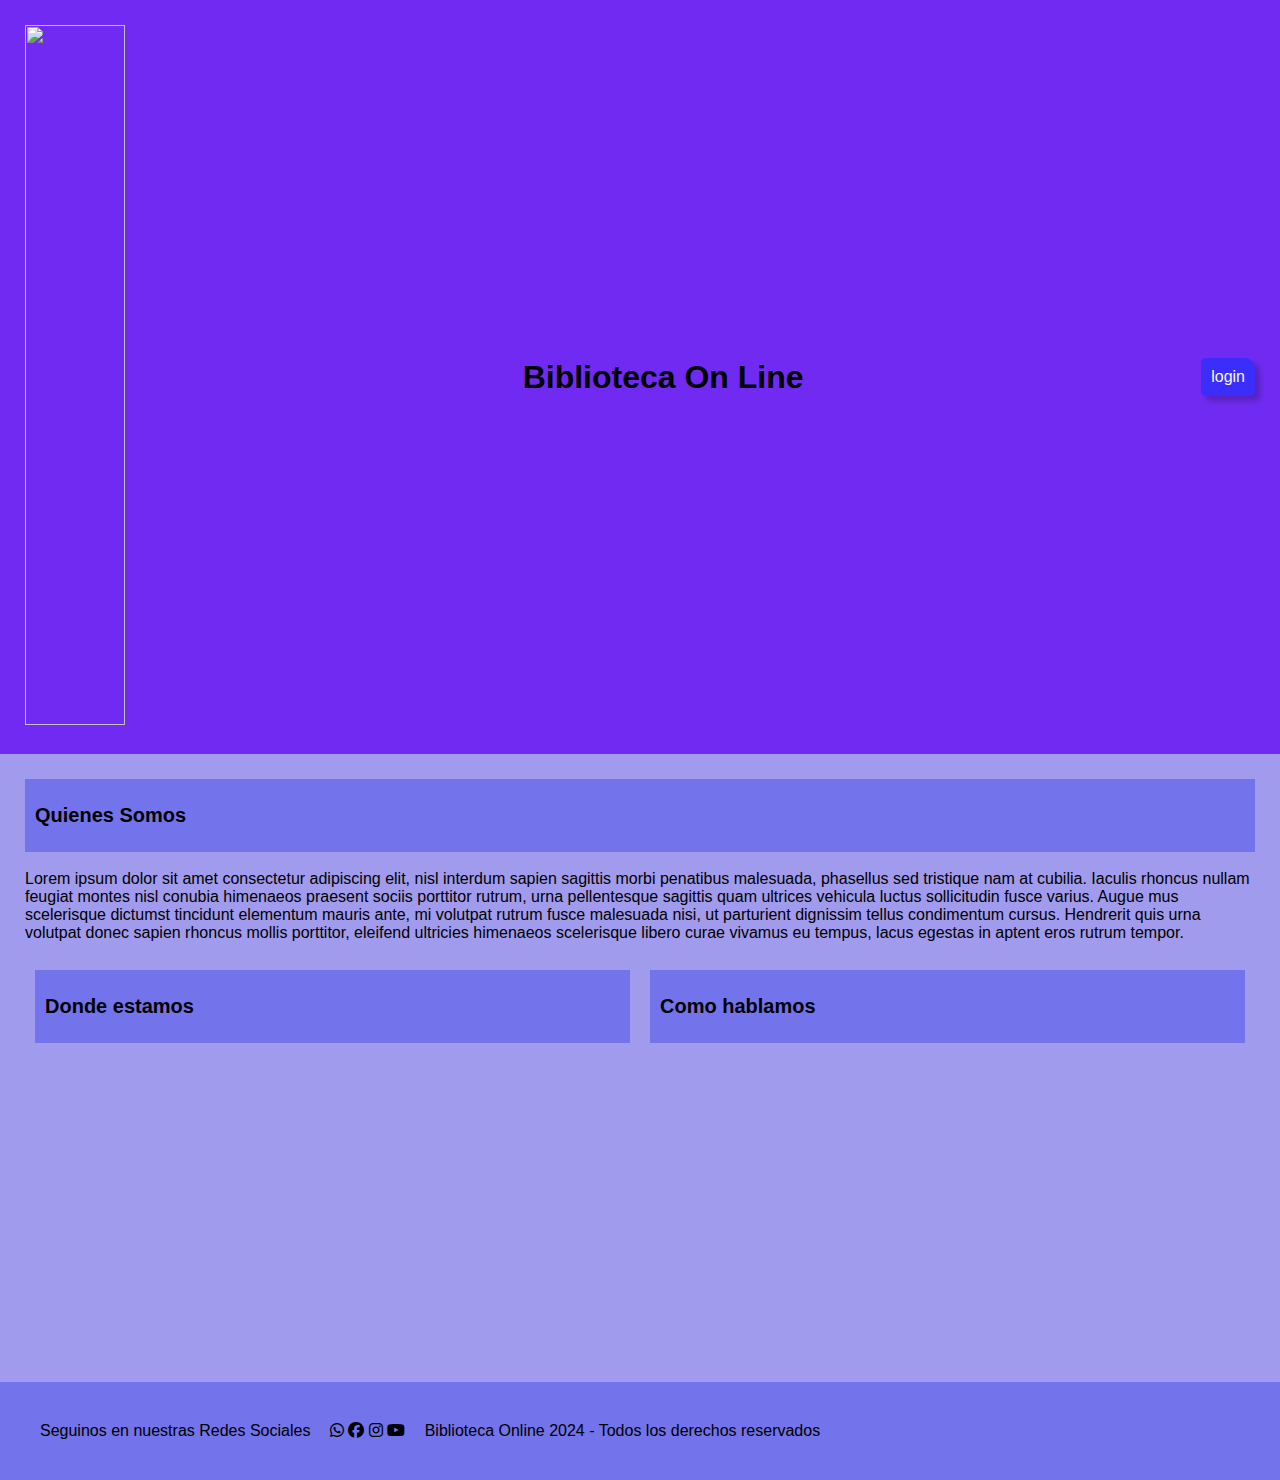
==== Index.html @ e2f2569f "logo 3" ====
<!DOCTYPE html>
<html lang="en">
<head>
    <meta charset="UTF-8">
    <meta name="viewport" content="width=device-width, initial-scale=1.0">
    <title>Biblioteca</title>
	<link rel="icon" type="image/x-icon" href="/src/images/favicon.ico">
    <link rel="stylesheet" href="CSS/Base.css">
    <link rel="stylesheet" href="https://cdnjs.cloudflare.com/ajax/libs/font-awesome/6.5.2/css/all.min.css">
<!--    <script src="../JavaScript/Contactanos.js"></script> -->
</head>
<body>
    <header>
        <div id="Logo">
            <a href="#Inicio">
                <img src="Src/images/LogoCYSb.png" alt="" height="700px">
            </a>
        </div>
        <h1>Biblioteca On Line</h1>
        <a id="Login" class="button" href="Pages/Consultas.html">login</a>
   </header>
    <main>
        <h1 class="titulo">Quienes Somos</h1>
        <section>
			<br>
		    <p>Lorem ipsum dolor sit amet consectetur adipiscing elit, nisl interdum sapien sagittis morbi 
		    penatibus malesuada, phasellus sed tristique nam at cubilia. Iaculis rhoncus nullam feugiat montes 
		    nisl conubia himenaeos praesent sociis porttitor rutrum, urna pellentesque sagittis quam ultrices 
		    vehicula luctus sollicitudin fusce varius. Augue mus scelerisque dictumst tincidunt elementum mauris ante, 
		    mi volutpat rutrum fusce malesuada nisi, ut parturient dignissim tellus condimentum cursus. Hendrerit 
		    quis urna volutpat donec sapien rhoncus mollis porttitor, eleifend ultricies himenaeos scelerisque 
		    libero curae vivamus eu tempus, lacus egestas in aptent eros rutrum tempor.</p>
			<br>
        </section>
        <section>
		    <div class="row">
			    <div class="column">
                    <h1 class="titulo">Donde estamos</h1>
			        <iframe width="100%" height="300" src="https://www.google.com/maps/embed?pb=!1m18!1m12!1m3!1d3284.7795682394803!2d-58.40060402524783!3d-34.58444375647886!2m3!1f0!2f0!3f0!3m2!1i1024!2i768!4f13.1!3m3!1m2!1s0x95bcca9ef8c792ff%3A0x7cc6d5125f3e2685!2sBiblioteca%20Nacional%20Mariano%20Moreno!5e0!3m2!1sen!2sar!4v1714623384635!5m2!1sen!2sar" style="border:0;" allowfullscreen="" loading="lazy" referrerpolicy="no-referrer-when-downgrade"></iframe>
		        </div>
			    <div class="column">
                    <h1 class="titulo">Como hablamos</h1>
		            <iframe width="100%" height="300" src="https://www.youtube.com/embed/-y5JbMDq9Vo?si=8pixj4yqCaGCQd03" title="YouTube video player" frameborder="0" allow="accelerometer; autoplay; clipboard-write; encrypted-media; gyroscope; picture-in-picture; web-share" allowfullscreen></iframe>
		        </div>
		    </div>
        </section>
		
    </main>
    <footer>
    <p>Seguinos en nuestras Redes Sociales</p>

        <a href="https://wa.me/5491138707485?text=Consulta:" target="_blank"><i class="fa-brands fa-whatsapp"></i></a>
        <a href="https://www.facebook.com/BNMMArgentina/?locale=es_LA" target="_blank"><i class="fa-brands fa-facebook"></i></a>
        <a href="https://www.instagram.com/biblioteca_nacional_argentina/?hl=es" target="_blank"><i class="fa-brands fa-instagram"></i></a>
        <a href="https://www.youtube.com/user/bibnal" target="_blank"><i class="fa-brands fa-youtube"></i></a>

    <p >Biblioteca Online 2024 - Todos los derechos reservados</p>
    </footer>
    
</body>
</html>
---- CSS/Base.css ----
*{
    padding:0;
    margin:0;
    border:0;
}

/*@font-face {
    font-family: OpenSans, sans-serif;
   /* src: url(../Fonts/OpenSans/OpenSans_SemiCondensed-Regular.ttf);*/

header {
    background-color: rgb(112, 42, 241);

    display: flex;
    justify-content: space-between;
    align-items: center;
}



body {
    display: flex;
    flex-direction: column;
    min-height: 100vh;
}

main {
    flex: 1;
}

body {
    background-color: rgb(160, 155, 236);
    font-family:OpenSans, sans-serif;
}

header,
main,
footer

{
    padding: 10px;
}

header #Logo img {
    width: 100px;
}

nav {
    background-color: rgb(112, 42, 241);

    padding-top:10px;
    padding-bottom: 10px;
    padding-right: 10px;

    position: sticky;
    top: 0;
}

nav ul {
    list-style-type: none;
    display: flex;
}

nav ul li a {
    display: inline-block;
    margin-right: 10px;
}

.button {
    text-decoration: none;
    background-color: rgb(60, 46, 250);
    padding: 10px;
    color: rgb(247, 248, 248);

    border-radius: 5px;
    border-top-right-radius: 10px;

    box-shadow: 5px 5px 5px rgba(0,0,0, 0.2);

    transition: 0.2s all;
}

.button:hover {
    background-color: rgb(112, 42, 241);
    color: white;
}
#Contactanos{
    display: grid;
    grid-template-columns: 40% 60%;
    grid-row-gap: 10px;
    grid-column-gap:5px;

    margin: 30px auto;
    Background-color: rgb(160, 155, 236);
    padding: 25px;
}
#formulario form {
    display: grid;
    grid-template-columns: repeat(2, auto);
    grid-row-gap: 10px;
    grid-column-gap:5px;
    width: 30vw;
    margin: 30 auto;
    Background-color: rgb(160, 155, 236);
    padding: 25px;
}
.imagen{
    text-align:right;

}
.alineadorRight
{
    text-align:right;
}

.row {
  display: flex;
}

.column {
  flex: 50%;
  padding: 10px;
}


#Contactanos form input[type="reset"], #Contactanos form input[type="submit"]{
    border: none;
}
.titulo {
    background-color: rgb(115, 115, 235);
    padding: 25px;
    padding-left: 10px;
    font-size: 20px;
    
}

i{
    color: black;
    transition: 0.2s all;
}

i:hover {
    color: rgb(119, 116, 117);
}
footer{
    background-color: rgb(115, 115, 235);
    padding: 25px;
       
}
 #mensajeError{
    color: rgba(240, 7, 7, 0.74);
    text-align: center;
 }
    

footer p {
    display:inline-block;
    padding: 15px;

}
@media only screen and (max-width: 600px){
    header, main, footer {
        padding: 5px;
    }

    body {
        font-size: 10px;
    }
}

@media only screen and (min-width: 600px) {
    header, main, footer {
        padding: 15px;
    }

    body {
        font-size: 16px;
    }
}

@media only screen and (min-width: 900px) {
    header, main, footer {
        padding: 25px;
    }
}
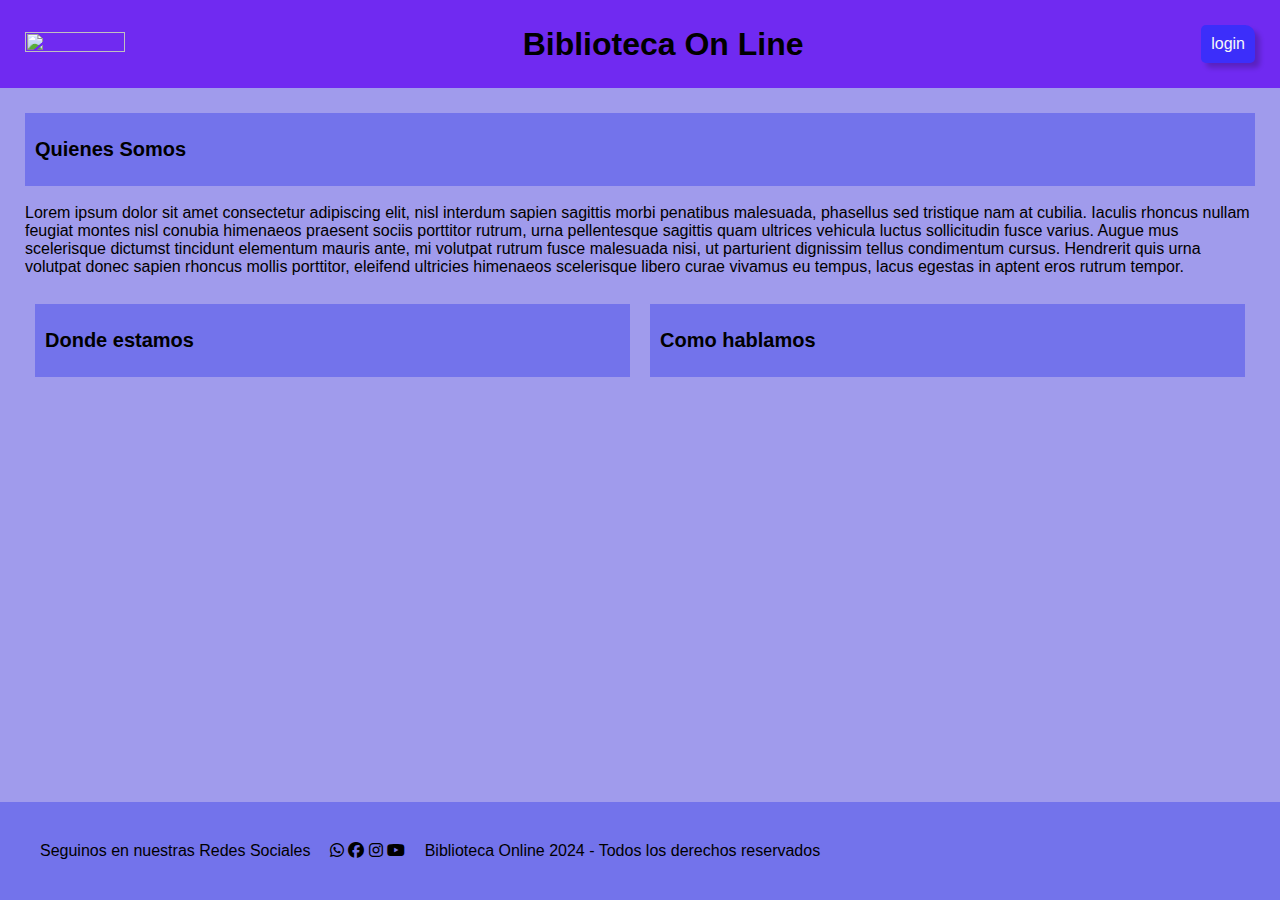
==== commit c1a5a7ee: "logo 4" ====
--- a/Index.html
+++ b/Index.html
@@ -13,7 +13,7 @@
     <header>
         <div id="Logo">
             <a href="#Inicio">
-                <img src="Src/images/LogoCYSb.png" alt="" height="700px">
+                <img src="Src/images/LogoCYSb.png" alt="" width="50%" height="50%">
             </a>
         </div>
         <h1>Biblioteca On Line</h1>
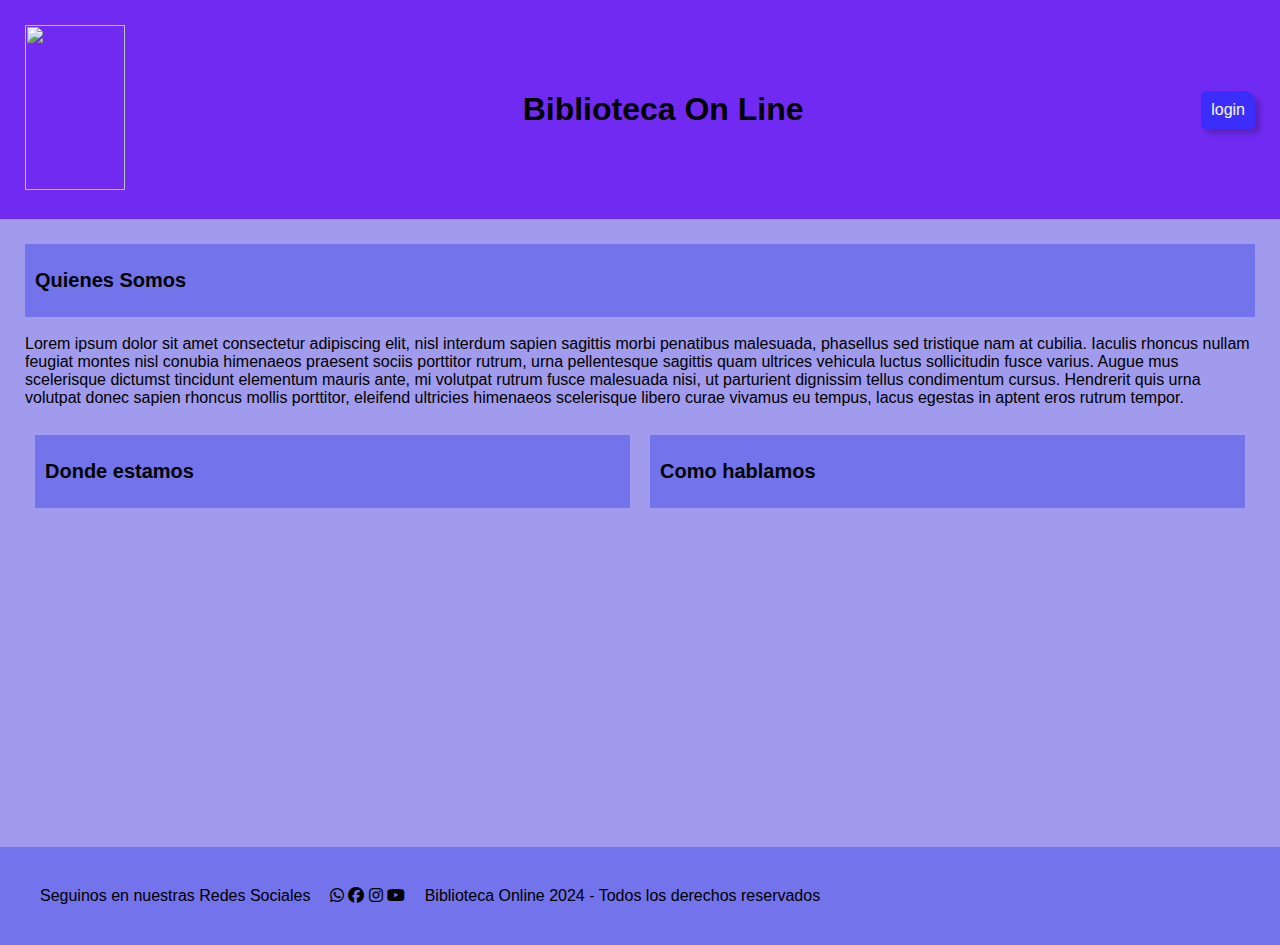
==== commit 3f7de31a: "logo 5" ====
--- a/Index.html
+++ b/Index.html
@@ -13,7 +13,7 @@
     <header>
         <div id="Logo">
             <a href="#Inicio">
-                <img src="Src/images/LogoCYSb.png" alt="" width="50%" height="50%">
+                <img src="Src/images/LogoCYSb.png" alt="" width="161" height="165">
             </a>
         </div>
         <h1>Biblioteca On Line</h1>
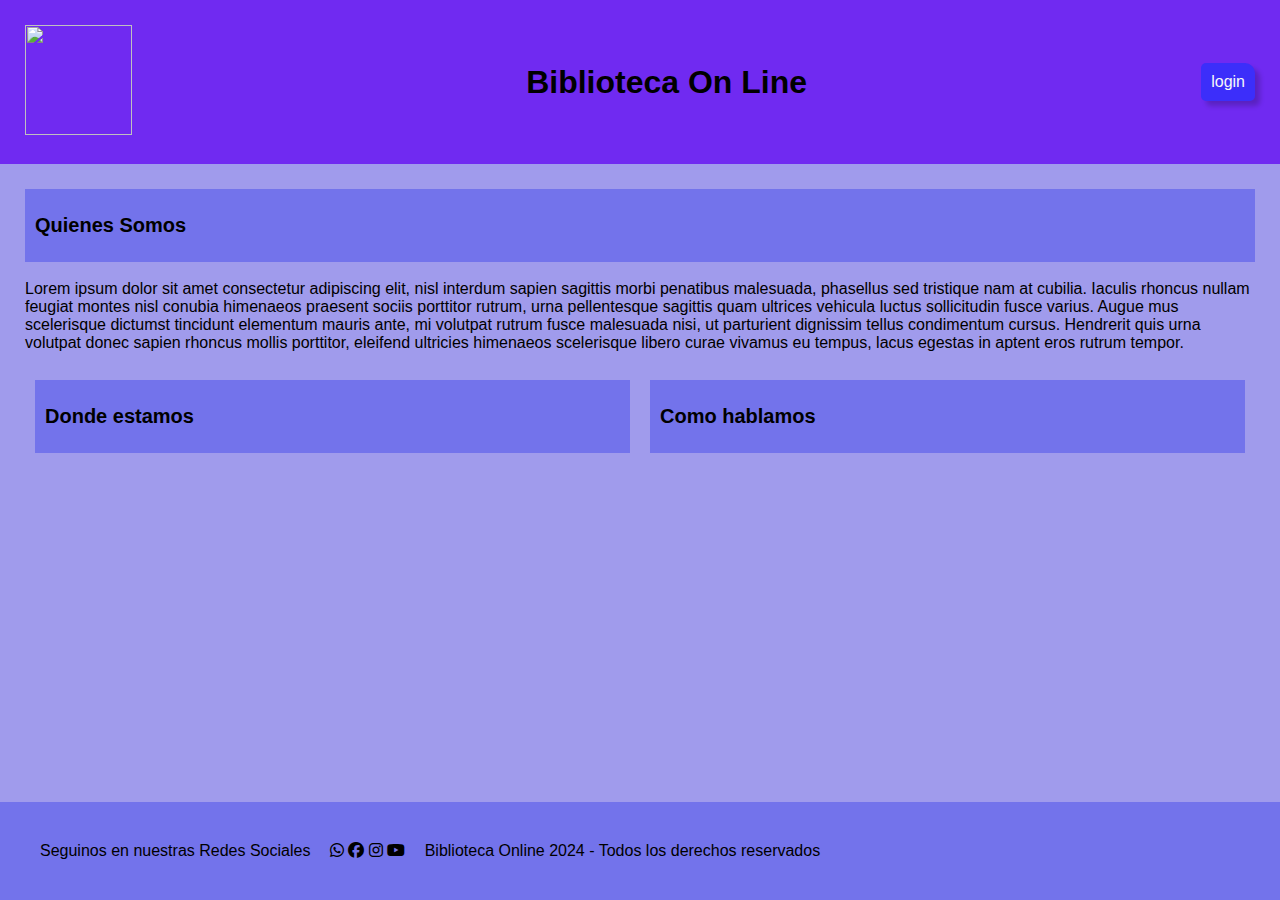
==== commit 830aaac1: "css 2" ====
--- a/Index.html
+++ b/Index.html
@@ -13,7 +13,7 @@
     <header>
         <div id="Logo">
             <a href="#Inicio">
-                <img src="Src/images/LogoCYSb.png" alt="" width="161" height="165">
+                <img src="Src/images/LogoCYSb.png" alt="" width="107" height="110">
             </a>
         </div>
         <h1>Biblioteca On Line</h1>
--- a/CSS/Base.css
+++ b/CSS/Base.css
@@ -41,9 +41,11 @@
     padding: 10px;
 }
 
+/*
 header #Logo img {
     width: 100px;
 }
+*/
 
 nav {
     background-color: rgb(112, 42, 241);
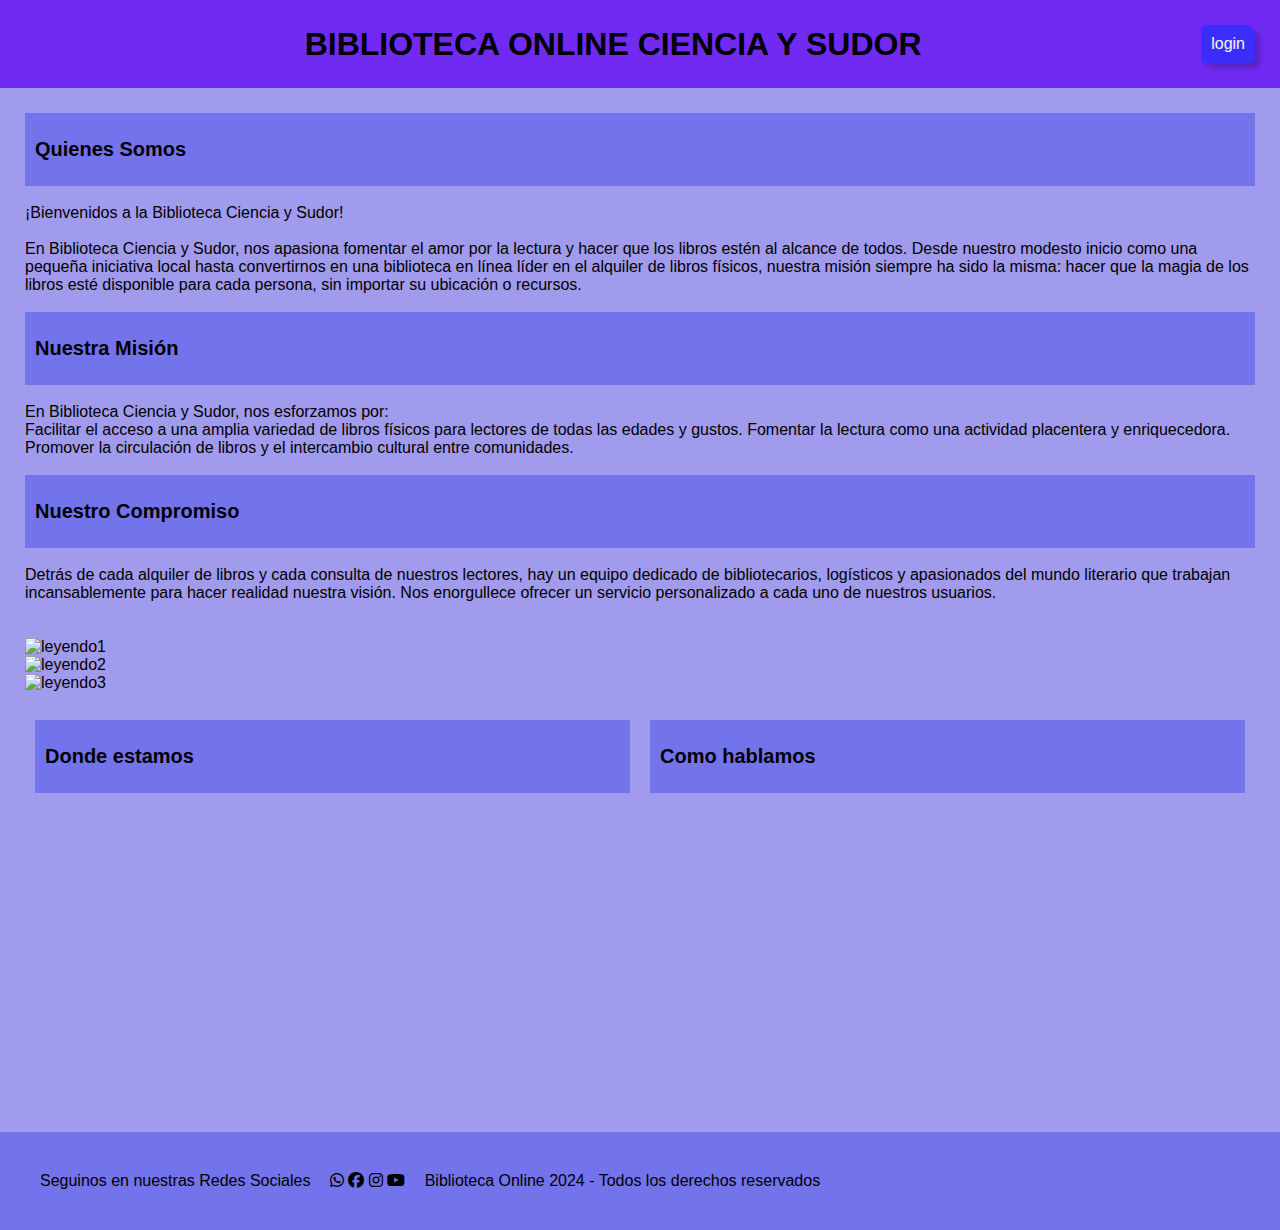
==== commit ce5dbd14: "cambio de logo, carrousel, responsive Contactanos" ====
--- a/Index.html
+++ b/Index.html
@@ -4,34 +4,99 @@
     <meta charset="UTF-8">
     <meta name="viewport" content="width=device-width, initial-scale=1.0">
     <title>Biblioteca</title>
-	<link rel="icon" type="image/x-icon" href="/src/images/favicon.ico">
     <link rel="stylesheet" href="CSS/Base.css">
     <link rel="stylesheet" href="https://cdnjs.cloudflare.com/ajax/libs/font-awesome/6.5.2/css/all.min.css">
+    <link href="https://cdn.jsdelivr.net/npm/bootstrap@5.1.3/dist/css/bootstrap.min.css" rel="stylesheet"
+        integrity="sha384-1BmE4kWBq78iYhFldvKuhfTAU6auU8tT94WrHftjDbrCEXSU1oBoqyl2QvZ6jIW3" crossorigin="anonymous">
+    <script src="https://cdn.jsdelivr.net/npm/bootstrap@5.1.3/dist/js/bootstrap.bundle.min.js"
+        integrity="sha384-ka7Sk0Gln4gmtz2MlQnikT1wXgYsOg+OMhuP+IlRH9sENBO0LRn5q+8nbTov4+1p"
+        crossorigin="anonymous"></script>
 <!--    <script src="../JavaScript/Contactanos.js"></script> -->
 </head>
 <body>
     <header>
         <div id="Logo">
             <a href="#Inicio">
-                <img src="Src/images/LogoCYSb.png" alt="" width="107" height="110">
+                <img src="Src/images/LogoBiblio.png" alt="">
             </a>
         </div>
-        <h1>Biblioteca On Line</h1>
+        <h1>BIBLIOTECA ONLINE CIENCIA Y SUDOR</h1>
         <a id="Login" class="button" href="Pages/Consultas.html">login</a>
    </header>
     <main>
         <h1 class="titulo">Quienes Somos</h1>
         <section>
 			<br>
-		    <p>Lorem ipsum dolor sit amet consectetur adipiscing elit, nisl interdum sapien sagittis morbi 
-		    penatibus malesuada, phasellus sed tristique nam at cubilia. Iaculis rhoncus nullam feugiat montes 
-		    nisl conubia himenaeos praesent sociis porttitor rutrum, urna pellentesque sagittis quam ultrices 
-		    vehicula luctus sollicitudin fusce varius. Augue mus scelerisque dictumst tincidunt elementum mauris ante, 
-		    mi volutpat rutrum fusce malesuada nisi, ut parturient dignissim tellus condimentum cursus. Hendrerit 
-		    quis urna volutpat donec sapien rhoncus mollis porttitor, eleifend ultricies himenaeos scelerisque 
-		    libero curae vivamus eu tempus, lacus egestas in aptent eros rutrum tempor.</p>
+		    <p>¡Bienvenidos a la Biblioteca Ciencia y Sudor!
+                <br>
+                <br>
+                En Biblioteca Ciencia y Sudor, nos apasiona fomentar el amor por la lectura y hacer que los libros 
+                estén al alcance de todos. Desde nuestro modesto inicio como una pequeña iniciativa local hasta 
+                convertirnos en una biblioteca en línea líder en el alquiler de libros físicos, nuestra misión siempre
+                 ha sido la misma: hacer que la magia de los libros esté disponible para cada persona, sin importar 
+                 su ubicación o recursos.
+                </p>
+			<br>
+        </section >
+
+        <h1 class="titulo">Nuestra Misión</h1>
+        <section>
+			<br>
+		    <p>En Biblioteca Ciencia y Sudor, nos esforzamos por:
+                <br>
+                Facilitar el acceso a una amplia variedad de libros físicos para lectores de todas las edades y gustos.
+                Fomentar la lectura como una actividad placentera y enriquecedora.
+                Promover la circulación de libros y el intercambio cultural entre comunidades.
+              
+            </p>
 			<br>
         </section>
+        <h1 class="titulo">Nuestro Compromiso</h1>
+        <section>
+			<br>
+		    <p>Detrás de cada alquiler de libros y cada consulta de nuestros lectores, hay un equipo dedicado de 
+                bibliotecarios, logísticos y apasionados del mundo literario que trabajan incansablemente para 
+                hacer realidad nuestra visión. Nos enorgullece ofrecer un servicio personalizado a cada uno de 
+                nuestros usuarios.
+           </p>
+			<br>
+        </section >
+        <section class="container">
+            <div class="row">
+                <!-- Carousel -->
+                    <div id="demo" class="carousel slide" data-bs-ride="carousel">
+        
+                        <!-- Indicators/dots -->
+                        <div class="carousel-indicators">
+                            <button type="button" data-bs-target="#demo" data-bs-slide-to="0" class="active"></button>
+                            <button type="button" data-bs-target="#demo" data-bs-slide-to="1"></button>
+                            <button type="button" data-bs-target="#demo" data-bs-slide-to="2"></button>
+                        </div>
+        
+                        <!-- The slideshow/carousel -->
+                        <div class="carousel-inner">
+                            <div class="carousel-item active">
+                                <img src="Src/images/1.png" alt="leyendo1" class="d-block w-100">
+                            </div>
+                            <div class="carousel-item">
+                                <img src="src/images/2.png" alt="leyendo2" class="d-block w-100">
+                            </div>
+                            <div class="carousel-item">
+                                <img src="src/images/3.png" alt="leyendo3" class="d-block w-100">
+                            </div>
+                        </div>
+        
+                        <!-- Left and right controls/icons -->
+                        <button class="carousel-control-prev" type="button" data-bs-target="#demo" data-bs-slide="prev">
+                            <span class="carousel-control-prev-icon"></span>
+                        </button>
+                        <button class="carousel-control-next" type="button" data-bs-target="#demo" data-bs-slide="next">
+                            <span class="carousel-control-next-icon"></span>
+                        </button>
+                    </div>
+            </div>
+        
+       </section>
         <section>
 		    <div class="row">
 			    <div class="column">
--- a/CSS/Base.css
+++ b/CSS/Base.css
@@ -4,10 +4,6 @@
     border:0;
 }
 
-/*@font-face {
-    font-family: OpenSans, sans-serif;
-   /* src: url(../Fonts/OpenSans/OpenSans_SemiCondensed-Regular.ttf);*/
-
 header {
     background-color: rgb(112, 42, 241);
 
@@ -41,11 +37,10 @@
     padding: 10px;
 }
 
-/*
 header #Logo img {
-    width: 100px;
-}
-*/
+    width: 120px;
+    height: auto;
+}
 
 nav {
     background-color: rgb(112, 42, 241);
@@ -66,6 +61,11 @@
 nav ul li a {
     display: inline-block;
     margin-right: 10px;
+}
+
+section.row div {
+    background-color: chocolate;
+    border: 1px solid black;
 }
 
 .button {
@@ -87,12 +87,13 @@
     color: white;
 }
 #Contactanos{
-    display: grid;
-    grid-template-columns: 40% 60%;
-    grid-row-gap: 10px;
-    grid-column-gap:5px;
-
-    margin: 30px auto;
+    display: flex;
+    flex-direction:row;
+    flex-wrap: nowrap;
+    justify-content:flex-start;
+    justify-items:center;
+    /*width: 30vp auto;
+    margin: 30px auto;*/
     Background-color: rgb(160, 155, 236);
     padding: 25px;
 }
@@ -102,19 +103,15 @@
     grid-row-gap: 10px;
     grid-column-gap:5px;
     width: 30vw;
-    margin: 30 auto;
+    /*margin: 30 auto;*/
     Background-color: rgb(160, 155, 236);
-    padding: 25px;
-}
-.imagen{
-    text-align:right;
-
-}
-.alineadorRight
+    padding: 15px;
+}
+/*.alineadorRight
 {
     text-align:right;
 }
-
+*/
 .row {
   display: flex;
 }
@@ -123,7 +120,6 @@
   flex: 50%;
   padding: 10px;
 }
-
 
 #Contactanos form input[type="reset"], #Contactanos form input[type="submit"]{
     border: none;
@@ -167,21 +163,43 @@
 
     body {
         font-size: 10px;
-    }
-}
+        
+    }
+
+    article {
+       
+        width: 0%;
+    }
+       .imagen img{
+             
+            width:0%;
+                   
+       }
+
+    }      
+
 
 @media only screen and (min-width: 600px) {
     header, main, footer {
-        padding: 15px;
+        padding: 10px;
+        
     }
 
     body {
         font-size: 16px;
     }
+.imagen img{
+    width: 40%;
+}
+
 }
 
 @media only screen and (min-width: 900px) {
     header, main, footer {
         padding: 25px;
     }
-}+   .imagen img{
+    width: 300px;
+   }
+  
+}
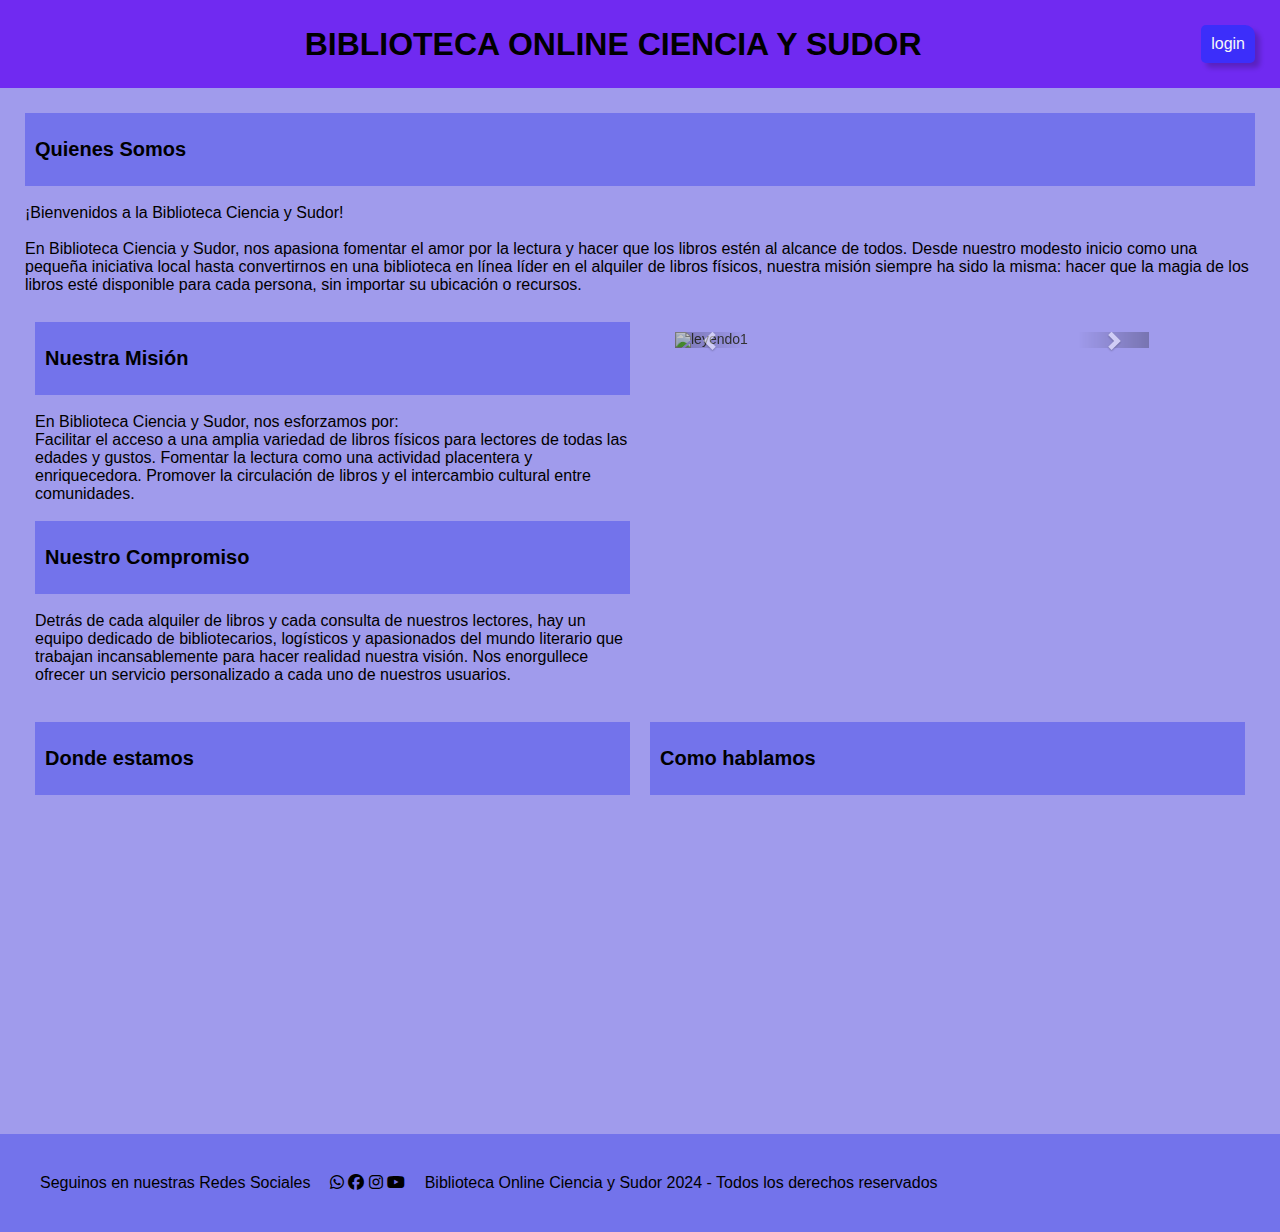
==== commit 0f79f70e: "Iclusion de acceso a datos" ====
--- a/Index.html
+++ b/Index.html
@@ -4,13 +4,9 @@
     <meta charset="UTF-8">
     <meta name="viewport" content="width=device-width, initial-scale=1.0">
     <title>Biblioteca</title>
+	<link rel="icon" type="image/x-icon" href="/src/images/favicon.ico">
     <link rel="stylesheet" href="CSS/Base.css">
     <link rel="stylesheet" href="https://cdnjs.cloudflare.com/ajax/libs/font-awesome/6.5.2/css/all.min.css">
-    <link href="https://cdn.jsdelivr.net/npm/bootstrap@5.1.3/dist/css/bootstrap.min.css" rel="stylesheet"
-        integrity="sha384-1BmE4kWBq78iYhFldvKuhfTAU6auU8tT94WrHftjDbrCEXSU1oBoqyl2QvZ6jIW3" crossorigin="anonymous">
-    <script src="https://cdn.jsdelivr.net/npm/bootstrap@5.1.3/dist/js/bootstrap.bundle.min.js"
-        integrity="sha384-ka7Sk0Gln4gmtz2MlQnikT1wXgYsOg+OMhuP+IlRH9sENBO0LRn5q+8nbTov4+1p"
-        crossorigin="anonymous"></script>
 <!--    <script src="../JavaScript/Contactanos.js"></script> -->
 </head>
 <body>
@@ -38,7 +34,8 @@
                 </p>
 			<br>
         </section >
-
+		<div class="row">
+		<div class="column">
         <h1 class="titulo">Nuestra Misión</h1>
         <section>
 			<br>
@@ -61,42 +58,17 @@
            </p>
 			<br>
         </section >
-        <section class="container">
-            <div class="row">
-                <!-- Carousel -->
-                    <div id="demo" class="carousel slide" data-bs-ride="carousel">
-        
-                        <!-- Indicators/dots -->
-                        <div class="carousel-indicators">
-                            <button type="button" data-bs-target="#demo" data-bs-slide-to="0" class="active"></button>
-                            <button type="button" data-bs-target="#demo" data-bs-slide-to="1"></button>
-                            <button type="button" data-bs-target="#demo" data-bs-slide-to="2"></button>
-                        </div>
-        
-                        <!-- The slideshow/carousel -->
-                        <div class="carousel-inner">
-                            <div class="carousel-item active">
-                                <img src="Src/images/1.png" alt="leyendo1" class="d-block w-100">
-                            </div>
-                            <div class="carousel-item">
-                                <img src="src/images/2.png" alt="leyendo2" class="d-block w-100">
-                            </div>
-                            <div class="carousel-item">
-                                <img src="src/images/3.png" alt="leyendo3" class="d-block w-100">
-                            </div>
-                        </div>
-        
-                        <!-- Left and right controls/icons -->
-                        <button class="carousel-control-prev" type="button" data-bs-target="#demo" data-bs-slide="prev">
-                            <span class="carousel-control-prev-icon"></span>
-                        </button>
-                        <button class="carousel-control-next" type="button" data-bs-target="#demo" data-bs-slide="next">
-                            <span class="carousel-control-next-icon"></span>
-                        </button>
-                    </div>
-            </div>
-        
-       </section>
+		</div>
+		<div class="column">
+        <section>
+		    <div class="row">
+			    <div class="column">
+		            <iframe width="504" height="356" src="carousel.html" title="carousel"></iframe>
+		        </div>
+		    </div>
+        </section>
+		</div>
+		</div>
         <section>
 		    <div class="row">
 			    <div class="column">
@@ -119,7 +91,7 @@
         <a href="https://www.instagram.com/biblioteca_nacional_argentina/?hl=es" target="_blank"><i class="fa-brands fa-instagram"></i></a>
         <a href="https://www.youtube.com/user/bibnal" target="_blank"><i class="fa-brands fa-youtube"></i></a>
 
-    <p >Biblioteca Online 2024 - Todos los derechos reservados</p>
+    <p >Biblioteca Online Ciencia y Sudor 2024 - Todos los derechos reservados</p>
     </footer>
     
 </body>
--- a/CSS/Base.css
+++ b/CSS/Base.css
@@ -1,4 +1,4 @@
-*{
+* {
     padding:0;
     margin:0;
     border:0;
@@ -121,9 +121,17 @@
   padding: 10px;
 }
 
+.columnBorder {
+  border: 1px solid;
+  flex: 50%;
+  padding: 5px;
+}
+
+
 #Contactanos form input[type="reset"], #Contactanos form input[type="submit"]{
     border: none;
 }
+
 .titulo {
     background-color: rgb(115, 115, 235);
     padding: 25px;
@@ -132,7 +140,7 @@
     
 }
 
-i{
+i {
     color: black;
     transition: 0.2s all;
 }
@@ -140,11 +148,13 @@
 i:hover {
     color: rgb(119, 116, 117);
 }
+
 footer{
     background-color: rgb(115, 115, 235);
     padding: 25px;
        
 }
+
  #mensajeError{
     color: rgba(240, 7, 7, 0.74);
     text-align: center;
@@ -156,6 +166,7 @@
     padding: 15px;
 
 }
+
 @media only screen and (max-width: 600px){
     header, main, footer {
         padding: 5px;
@@ -170,13 +181,13 @@
        
         width: 0%;
     }
-       .imagen img{
-             
-            width:0%;
-                   
-       }
-
-    }      
+    .imagen img {
+          
+         width:0%;
+                
+    }
+
+}      
 
 
 @media only screen and (min-width: 600px) {
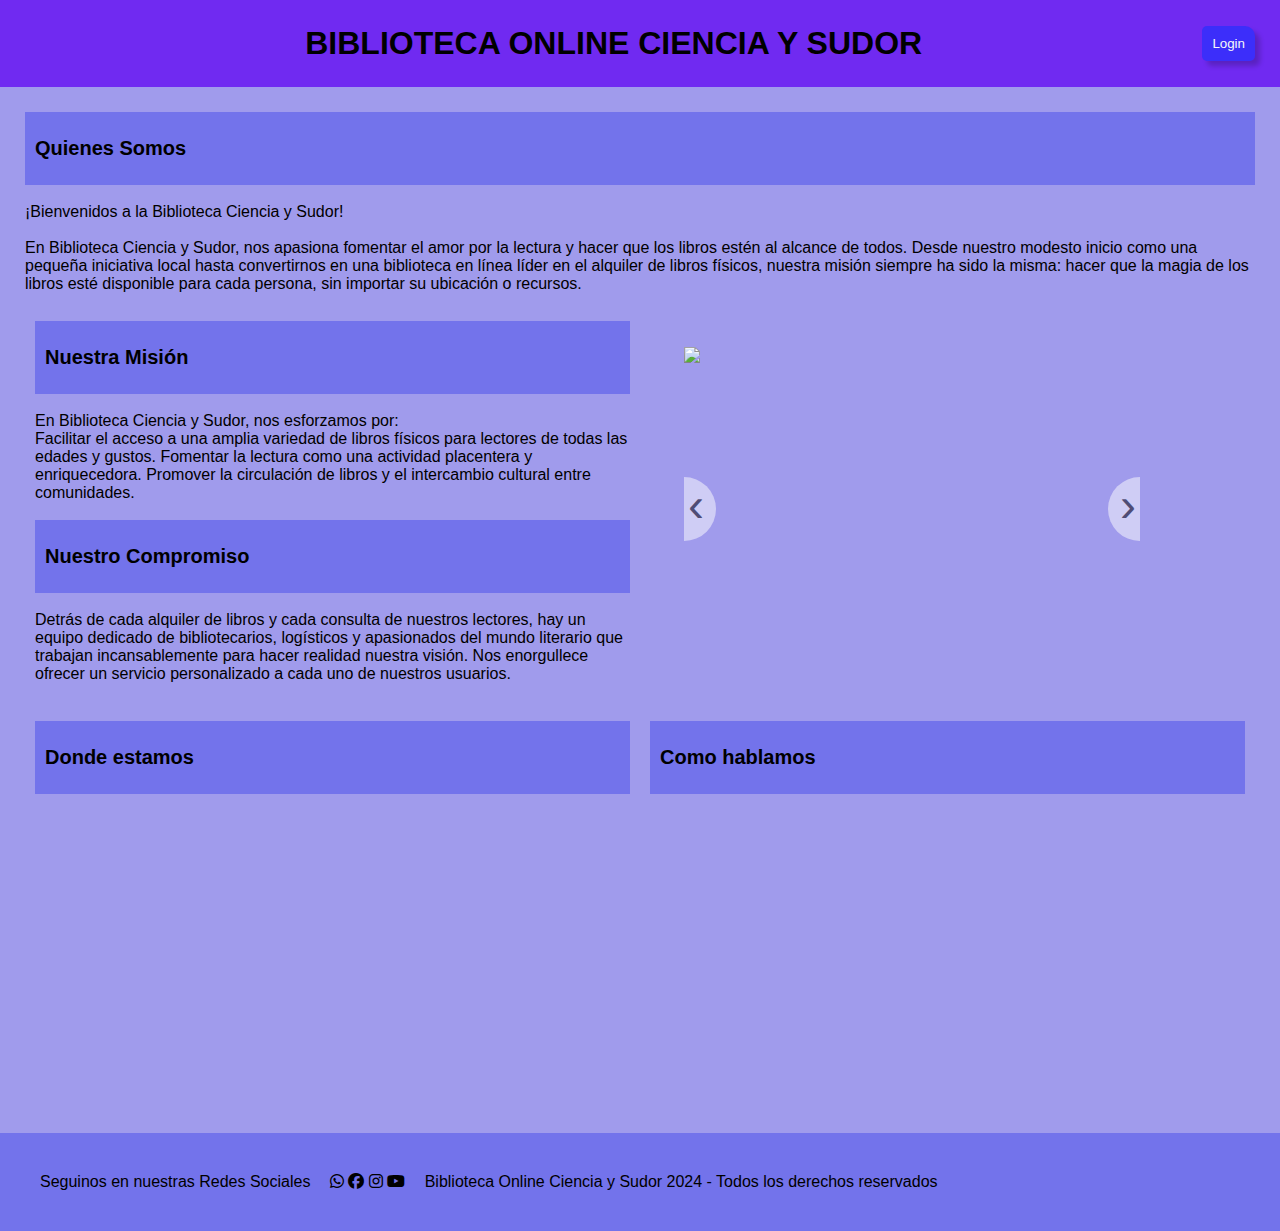
==== commit 8d23c853: "front a probar antes del back" ====
--- a/Index.html
+++ b/Index.html
@@ -1,13 +1,13 @@
 <!DOCTYPE html>
-<html lang="en">
+<html lang="es">
 <head>
     <meta charset="UTF-8">
     <meta name="viewport" content="width=device-width, initial-scale=1.0">
     <title>Biblioteca</title>
 	<link rel="icon" type="image/x-icon" href="/src/images/favicon.ico">
     <link rel="stylesheet" href="CSS/Base.css">
+	<link rel="stylesheet" href="CSS/Modal.css">
     <link rel="stylesheet" href="https://cdnjs.cloudflare.com/ajax/libs/font-awesome/6.5.2/css/all.min.css">
-<!--    <script src="../JavaScript/Contactanos.js"></script> -->
 </head>
 <body>
     <header>
@@ -17,10 +17,10 @@
             </a>
         </div>
         <h1>BIBLIOTECA ONLINE CIENCIA Y SUDOR</h1>
-        <a id="Login" class="button" href="Pages/Consultas.html">login</a>
+		<input id="btnLogin" class="button" type="button" value="Login">
    </header>
     <main>
-        <h1 class="titulo">Quienes Somos</h1>
+        <h2 class="titulo">Quienes Somos</h2>
         <section>
 			<br>
 		    <p>¡Bienvenidos a la Biblioteca Ciencia y Sudor!
@@ -36,7 +36,7 @@
         </section >
 		<div class="row">
 		<div class="column">
-        <h1 class="titulo">Nuestra Misión</h1>
+        <h2 class="titulo">Nuestra Misión</h2>
         <section>
 			<br>
 		    <p>En Biblioteca Ciencia y Sudor, nos esforzamos por:
@@ -48,7 +48,7 @@
             </p>
 			<br>
         </section>
-        <h1 class="titulo">Nuestro Compromiso</h1>
+        <h2 class="titulo">Nuestro Compromiso</h2>
         <section>
 			<br>
 		    <p>Detrás de cada alquiler de libros y cada consulta de nuestros lectores, hay un equipo dedicado de 
@@ -72,12 +72,12 @@
         <section>
 		    <div class="row">
 			    <div class="column">
-                    <h1 class="titulo">Donde estamos</h1>
-			        <iframe width="100%" height="300" src="https://www.google.com/maps/embed?pb=!1m18!1m12!1m3!1d3284.7795682394803!2d-58.40060402524783!3d-34.58444375647886!2m3!1f0!2f0!3f0!3m2!1i1024!2i768!4f13.1!3m3!1m2!1s0x95bcca9ef8c792ff%3A0x7cc6d5125f3e2685!2sBiblioteca%20Nacional%20Mariano%20Moreno!5e0!3m2!1sen!2sar!4v1714623384635!5m2!1sen!2sar" style="border:0;" allowfullscreen="" loading="lazy" referrerpolicy="no-referrer-when-downgrade"></iframe>
+                    <h2 class="titulo">Donde estamos</h2>
+			        <iframe height="300" src="https://www.google.com/maps/embed?pb=!1m18!1m12!1m3!1d3284.7795682394803!2d-58.40060402524783!3d-34.58444375647886!2m3!1f0!2f0!3f0!3m2!1i1024!2i768!4f13.1!3m3!1m2!1s0x95bcca9ef8c792ff%3A0x7cc6d5125f3e2685!2sBiblioteca%20Nacional%20Mariano%20Moreno!5e0!3m2!1sen!2sar!4v1714623384635!5m2!1sen!2sar" style="width:100%; border:0;" allowfullscreen="" loading="lazy" referrerpolicy="no-referrer-when-downgrade"></iframe>
 		        </div>
 			    <div class="column">
-                    <h1 class="titulo">Como hablamos</h1>
-		            <iframe width="100%" height="300" src="https://www.youtube.com/embed/-y5JbMDq9Vo?si=8pixj4yqCaGCQd03" title="YouTube video player" frameborder="0" allow="accelerometer; autoplay; clipboard-write; encrypted-media; gyroscope; picture-in-picture; web-share" allowfullscreen></iframe>
+                    <h2 class="titulo">Como hablamos</h2>
+		            <iframe height="300" src="https://www.youtube.com/embed/-y5JbMDq9Vo?si=8pixj4yqCaGCQd03" title="YouTube video player"  style="width:100%; border:0;" allow="accelerometer; autoplay; clipboard-write; encrypted-media; gyroscope; picture-in-picture; web-share" allowfullscreen></iframe>
 		        </div>
 		    </div>
         </section>
@@ -93,6 +93,32 @@
 
     <p >Biblioteca Online Ciencia y Sudor 2024 - Todos los derechos reservados</p>
     </footer>
-    
+
+<!-- The Modal -->
+<div id="myModal" class="modal">
+
+  <!-- Modal content -->
+  <div class="modal-content">
+    <span class="close">&times;</span>
+	    <article class="formulario"><br>
+			<form id="FormLogin">
+	
+				<label for="Usuario_Id">Código de Usuario</label>
+				<input id="Usuario_Id" name="Usuario_Id" type="text">
+			
+				<label for="Usuario_Password">Password</label>
+				<input id="Usuario_Password" name="Usuario_Password" type="password">
+				<span>&nbsp;</span>
+				<input id="btnIngresar" class="button" type="button" value="Ingresar">
+	
+			</form>
+			<p id="mensajeErrorUsuario" style="text-align: center;font-weight: bold;color: red;"></p>
+		</article>
+  </div>
+</div>
+<script src="JavaScript/Base.js"></script>
+<script src="JavaScript/Login.js"></script>
 </body>
-</html>+</html>
+
+  --- a/CSS/Base.css
+++ b/CSS/Base.css
@@ -40,8 +40,20 @@
 header #Logo img {
     width: 120px;
     height: auto;
-}
-
+    position: relative;
+    animation-name: girar;
+    animation-duration: 4s;
+    animation-iteration-count: 5;
+}
+  @keyframes girar {
+      from {
+        transform: rotate(0deg);
+      }
+      to {
+        transform: rotate(360deg);
+      }
+    }
+  
 nav {
     background-color: rgb(112, 42, 241);
 
@@ -97,21 +109,16 @@
     Background-color: rgb(160, 155, 236);
     padding: 25px;
 }
-#formulario form {
+.formulario form {
     display: grid;
     grid-template-columns: repeat(2, auto);
     grid-row-gap: 10px;
     grid-column-gap:5px;
     width: 30vw;
-    /*margin: 30 auto;*/
     Background-color: rgb(160, 155, 236);
     padding: 15px;
 }
-/*.alineadorRight
-{
-    text-align:right;
-}
-*/
+
 .row {
   display: flex;
 }
@@ -125,6 +132,16 @@
   border: 1px solid;
   flex: 50%;
   padding: 5px;
+}
+
+.imagen{
+    text-align:right;
+
+}
+
+.alineadorRight
+{
+    text-align:right;
 }
 
 
@@ -155,7 +172,9 @@
        
 }
 
- #mensajeError{
+#mensajeErrorPrestamo,
+#mensajeErrorDevolucion,
+#mensajeError{
     color: rgba(240, 7, 7, 0.74);
     text-align: center;
  }
--- a/CSS/Modal.css
+++ b/CSS/Modal.css
@@ -0,0 +1,43 @@
+/* The Modal (background) */
+.modal {
+  display: none; /* Hidden by default */
+  position: fixed; /* Stay in place */
+  z-index: 10; /* Sit on top */
+  padding-top: 100px; /* Location of the box */
+  left: 0;
+  top: 0;
+  width: 100%; /* Full width */
+  height: 100%; /* Full height */
+  overflow: auto; /* Enable scroll if needed */
+  background-color: rgb(115, 115, 235); /* Fallback color */
+  background-color: rgba(115, 115, 235,0.6); /* Black w/ opacity */
+} 
+
+/* Modal Content */
+.modal-content {
+  background-color: rgba(0, 0, 0,0.1);
+  margin: auto;
+  padding: 20px;
+  border: 1px solid #888;
+  width: 40%;
+}
+
+/* The Close Button */
+.close {
+  color: #990000;
+  float: right;
+  font-size: 28px;
+  font-weight: bold;
+}
+
+.close:hover,
+.close:focus {
+  color: #ff0000;
+  text-decoration: none;
+  cursor: pointer;
+}
+
+.formulario form {
+  margin: auto;
+}
+
